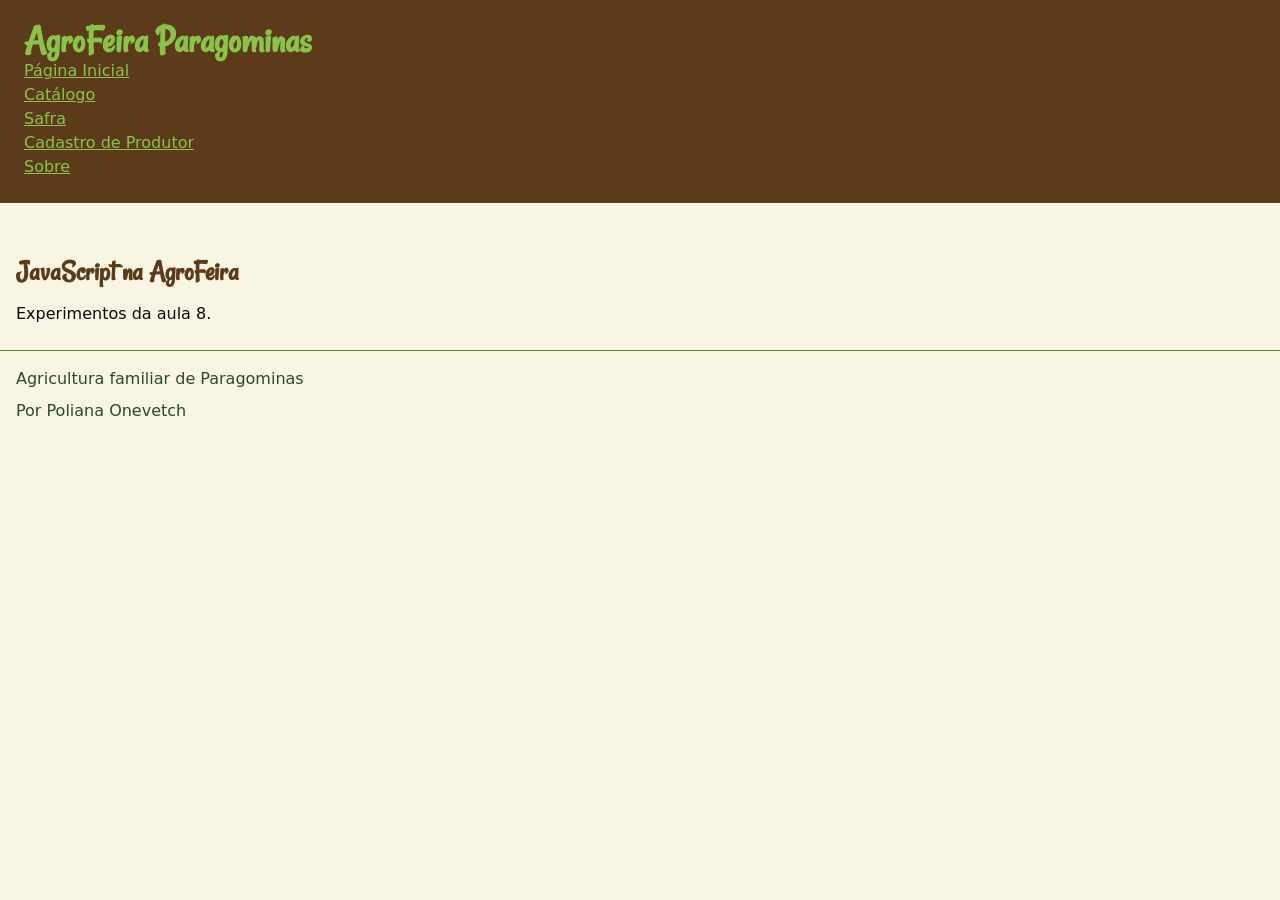
==== aula8.html @ 1f056a0e "Adiciona aula8.html" ====
<!doctype html>
<html lang="pt-BR">
  <head>
    <meta charset="utf-8">
    <meta name="viewport" content="width=device-width, initial-scale=1">
    <title>JavaScript na AgroFeira</title>
    <link rel="stylesheet" href="camadas.css">
    <link rel="stylesheet" href="reset.css">
    <link rel="stylesheet" href="tokens.css">
    <link rel="stylesheet" href="base.css">
    <link rel="stylesheet" href="componentes.css">
    <link rel="stylesheet" href="utilitarios.css">
    <link rel="preconnect" href="https://fonts.googleapis.com">
    <link rel="preconnect" href="https://fonts.gstatic.com" crossorigin>
    <link href="https://fonts.googleapis.com/css2?family=Rancho&display=swap" rel="stylesheet">
  </head>
  <body>
    <a class="pular" href="#main">Pular para o conteúdo</a>
    <header class="cabecalho-site">
      <h1>AgroFeira Paragominas</h1>
      <nav aria-label="Principal">
        <ul class="menu">
          <li><a href="index.html">Página Inicial</a></li>
          <li><a href="catalogo.html">Catálogo</a></li>
          <li><a href="safra.html">Safra</a></li>
          <li><a href="cadastro-produtor.html">Cadastro de Produtor</a></li>
          <li><a href="sobre.html">Sobre</a></li>
        </ul>
      </nav>
    </header>
    <main id="main">
      <h2>JavaScript na AgroFeira</h2>
      <p>Experimentos da aula 8.</p>
    </main>
    
    <footer class="rodape-site">
      <p>Agricultura familiar de Paragominas</p>
      <p>Por Poliana Onevetch</p>
    </footer>
  </body>
</html>
---- camadas.css ----
@layer reset, base, componentes, utilitarios;
---- tokens.css ----
@layer base {
     :root {
     --cor-fundo: #F9F5E3;
     --cor-superficie: #C3D59E;
     --cor-texto: #0a0a0a;
          /* Primeiro par: AA:4.5 e AAA: 7.0 */
          /* Quinto par: AA:4.5 e AAA: 7.0 */
     --cor-texto-suave: #2A4A2A;
          /* Segundo par: AA:4.5 e AAA: 7.0 */
     --cor-marca: #5C3B1A;
          /* Terceiro par: AA:3.0 e AAA: 4.5 */
     --cor-marca-rgb: 92, 59, 26; /* Cópia de --cor-marca */
     --cor-sobre-marca: #8BC34A;
          /* Quarto par(antes de alterar): AA:4.5 e AAA: 7.0 */
     --cor-borda: #4F8C2A;
     --cor-marca-forte: #3D260F;
               /*Taxa de Contraste 6.74: AA:4.5 e AAA: 7.0 */
     --cor-marca-forte-rgb: 61, 38, 15; /* Cópia de --cor-marca-forte */
     --cor-foco: #005A9C;
          /*Taxa de Contraste 6.52: AA:4.5 e AAA: 7.0 */

     --fonte-texto: system-ui, sans-serif;
     --fonte-titulo: "Rancho", cursive;
          /* Multiplicador = 1.350 */
     --tamanho-texto: 1rem;
     --tamanho-h3: 1.350rem; 
     --tamanho-h2: 1.823rem;
     --tamanho-h1: 2.460rem;

     --espaco-1: 0.5rem;
     --espaco-2: 1rem;
     --espaco-3: 1.5rem;
     --espaco-4: 2.5rem;
     --raio: 15px;
     --sombra: 4px 4px 10px rgba(79, 140, 42, 0.4);
     }

     @media (prefers-color-scheme: dark) {
          :root {
               color-scheme: dark;
               --cor-fundo: #3D260F;
               --cor-superficie: #5C3B1A;
               --cor-texto: #F9F5E3;
                    /* Primeiro par: Taxa de Contraste: 12.94 - AA:4.5 e AAA: 7.0 */
                    /* Quinto par: Taxa de Contraste: 9.16 - AA:4.5 e AAA: 7.0 */
               --cor-texto-suave: #C3D59E;
                    /* Segundo par: Taxa de Contraste: 8.99 - AA:4.5 e AAA: 7.0 */
               --cor-marca: #C3D59E;
                    /* Terceiro par: Taxa de Contraste: 8.99 - AA:3.0 e AAA: 4.5 */
               --cor-marca-rgb: 195, 213, 158; /* Cópia de --cor-marca */
               --cor-sobre-marca: #3D260F;
                    /* Quarto par: Taxa de Contraste: 8.99 - AA:4.5 e AAA: 7.0 */
               --cor-borda: #4F8C2A;

               --cor-marca-forte: #F9F5E3;
                    /*Taxa de Contraste: 12.94 - AA:4.5 e AAA: 7.0 */
               --cor-marca-forte-rgb: 249, 245, 227; /* Cópia de --cor-marca-forte */
               --cor-foco: #F9F5E3;
                    /*Taxa de Contraste: 12.94 - AA:4.5 e AAA: 7.0 */
          }
     }
}
---- base.css ----
@layer base {
    body {
        background-color: var(--cor-fundo);
        color: var(--cor-texto);
        font-family: var(--fonte-texto);
        font-size: var(--tamanho-texto);
    }

    main, aside {
        padding: var(--espaco-2);
    }

    /*Bloco 3: CASCA*/
    .pagina-catalogo {
        display: grid;
        grid-template-columns: minmax(0, 1fr);
        grid-template-areas:
            "cabecalho"
            "menu"
            "conteudo"
            "lateral"
            "rodape";
        gap: var(--espaco-2);
    }

    .pagina-catalogo > header {
        grid-area: cabecalho;
    }

    .pagina-catalogo > nav {
        grid-area: menu;
        background-color: var(--cor-marca);
        padding: var(--espaco-2);
    }

    .pagina-catalogo > main {
        grid-area: conteudo;
    }

    .pagina-catalogo > aside {
        grid-area: lateral;
    }

    .pagina-catalogo > footer {
        grid-area: rodape;
    }

    @media (min-width: 58rem) {
        .pagina-catalogo {
            grid-template-columns: 12rem minmax(0, 1fr) 16rem;
            grid-template-areas:
                "cabecalho cabecalho cabecalho"
                "menu conteudo lateral"
                "rodape rodape rodape";
        }
    }

    h1, h2, h3 {
        font-family: var(--fonte-titulo);
        line-height: 0.9;
    }

    h1 {
        font-size: var(--tamanho-h1);
    }

    h2 {
        font-size: var(--tamanho-h2);
        color: var(--cor-marca);
        margin-top: var(--espaco-4);
        margin-bottom: var(--espaco-2);
    }

    h3 {
        font-size: var(--tamanho-h3);
        color: var(--cor-marca);
        margin-top: var(--espaco-3);
        margin-bottom: var(--espaco-1);
    }

    p {
        max-width: 70ch;
        margin-bottom: var(--espaco-1);
    }
     
    blockquote {
        color: var(--cor-texto-suave);
        padding-left: var(--espaco-3);
    }

    dl dt {
        font-weight: bold;
    }

    /* Bloco 6: FOCO */
    :focus-visible {
        outline: 3px solid var(--cor-foco);
        outline-offset: 3px;
    }
     .cabecalho-site :focus-visible,
    .pagina-catalogo > nav :focus-visible,
    .pular:focus-visible {
        outline-color: var(--cor-sobre-marca);
    }

}
---- componentes.css ----
@layer componentes {
    .cabecalho-site {
        background-color: var(--cor-marca);
        color: var(--cor-sobre-marca);
        padding: var(--espaco-3);
    }

    .menu,
    .lista-produtos,
    .barra-categorias {
        list-style: none;
        padding: 0;
        margin: 0;
    }

    .menu a {
        color: var(--cor-sobre-marca);
    }

    .menu a[aria-current] {
        font-weight: bold;
    }

    .rodape-site {
        border-top: 1px solid var(--cor-borda);
        color: var(--cor-texto-suave);
        padding: var(--espaco-2);
    }

    .cartao-produto {
        background-color: var(--cor-superficie);
        border: 1px solid var(--cor-borda);
        border-radius: var(--raio);
        box-shadow: var(--sombra);
        padding: var(--espaco-2);
        container-type: inline-size;
    }

    .figura-destaque figcaption {
        color: var(--cor-texto-suave);
        margin-top: var(--espaco-1);
    }

    .busca button, 
    .formulario-cadastro button,
    .cartao-produto button,
    .barra-categorias button {
        background-color: var(--cor-marca);
        color: var(--cor-sobre-marca);
        border: none;
        border-radius: var(--raio);
        padding: 0.5em 1em;
    }

    .aviso {
        background-color: var(--cor-superficie);
        border: 1px solid var(--cor-marca);
        border-radius: var(--raio);
        padding: var(--espaco-2);
        max-width: 70ch;
    }

    .tabela-safra th,
    .tabela-safra td {
        padding: var(--espaco-1);
    }

    .tabela-safra thead th {
        background-color: var(--cor-marca);
        color: var(--cor-sobre-marca);
    }

    .tabela-safra td {
        background-color: var(--cor-superficie);
    }

    .formulario-cadastro fieldset {
        border: 1px solid var(--cor-borda);
        border-radius: var(--raio);
        padding: var(--espaco-2);
        margin-bottom: var(--espaco-2);
    }

    .formulario-cadastro fieldset fieldset {
        border: none;
        padding: 0;
    }

    .formulario-cadastro legend {
        font-weight: bold;
        color: var(--cor-marca);
    }

    .busca input,
    .formulario-cadastro input[type="text"],
    .formulario-cadastro input[type="email"],
    .formulario-cadastro input[type="tel"],
    .formulario-cadastro input[type="number"],
    .formulario-cadastro input[type="date"],
    .formulario-cadastro select,
    .formulario-cadastro textarea {
        border: 1px solid var(--cor-borda);
        border-radius: var(--raio);
        padding: 0.5em;
        background-color: var(--cor-superficie);
    }

    /*Bloco 2: INTERIOR DOS CARTÕES*/
    .cartao-produto img {
        width: 100%;
        height: auto;
        border-radius: var(--raio);
    }

    .cartao-produto h3 {
        margin-top: var(--espaco-1);
    }

    .cartao-produto .produtor {
        color: var(--cor-texto-suave);
    }

    .cartao-produto .preco {
        font-weight: bold;
    }

    /*Bloco 1: GRADE */
    main .lista-produtos {
        display: grid;
        grid-template-columns: repeat(auto-fill, minmax(12rem, 1fr));
        gap: var(--espaco-2);
    }

    .destaque {
        grid-column: 1 / -1;
    }

    aside .lista-produtos {
        display: grid;
        grid-template-columns: 1fr;
        gap: var(--espaco-2);
    }

    /*Bloco 4: BARRA DE CATEGORIAS*/
    .barra-categorias {
        display: flex;
        flex-wrap: wrap;
        gap: var(--espaco-1);
        margin: 0 0 var(--espaco-2);
    }

    /*Bloco 5: CONTAINER*/
    /*Container query — permite adaptar o layout interno de cada cartão de acordo com a largura disponível nele*/
    @container (min-width: 21rem) {
        .cartao-produto article {
            display: grid;
            grid-template-columns: minmax(8rem, 40%) minmax(0, 1fr);
            grid-template-areas:
                "foto titulo"
                "foto produtor"
                "foto preco"
                "foto botao";
            gap: var(--espaco-1);
        }

        .cartao-produto article img {
            grid-area: foto;
            width: 100%;
            height: 100%;
            object-fit: cover;
        }

        .cartao-produto article h3 {
            grid-area: titulo;
            margin-top: 0;
        }

        .cartao-produto article .produtor {
            grid-area: produtor;
        }

        .cartao-produto article .preco {
            grid-area: preco;
        }

        .cartao-produto article button {
            grid-area: botao;
            justify-self: start;
            align-self: start;
        }
    }

    /* Bloco 6: HOVER*/
    button:hover {
        background-color: var(--cor-marca-forte);
    }

    /* Bloco 7: HAS */
    /* :has() — permite destacar o cartão quando um botão interno recebe foco pelo teclado */
    .cartao-produto:has(button:focus-visible) {
        outline: 3px solid var(--cor-foco);
        outline-offset: 3px;
    }

    /*Bloco 8: LINK DE PULAR*/
    .pular {
        position: absolute;
        top: 0;
        left: 0;
        padding: var(--espaco-2);
        background-color: var(--cor-marca);
        color: var(--cor-sobre-marca);
        transform: translateY(-150%);
    }

    .pular:focus-visible {
        transform: translate(6px, 6px);
    }

    .pergunta {
        border: 1px solid var(--cor-borda);
        border-radius: var(--raio);
        padding: var(--espaco-2);
        margin-bottom: var(--espaco-1);
        max-width: 70ch;
    }

}
---- utilitarios.css ----
@layer utilitarios {

}
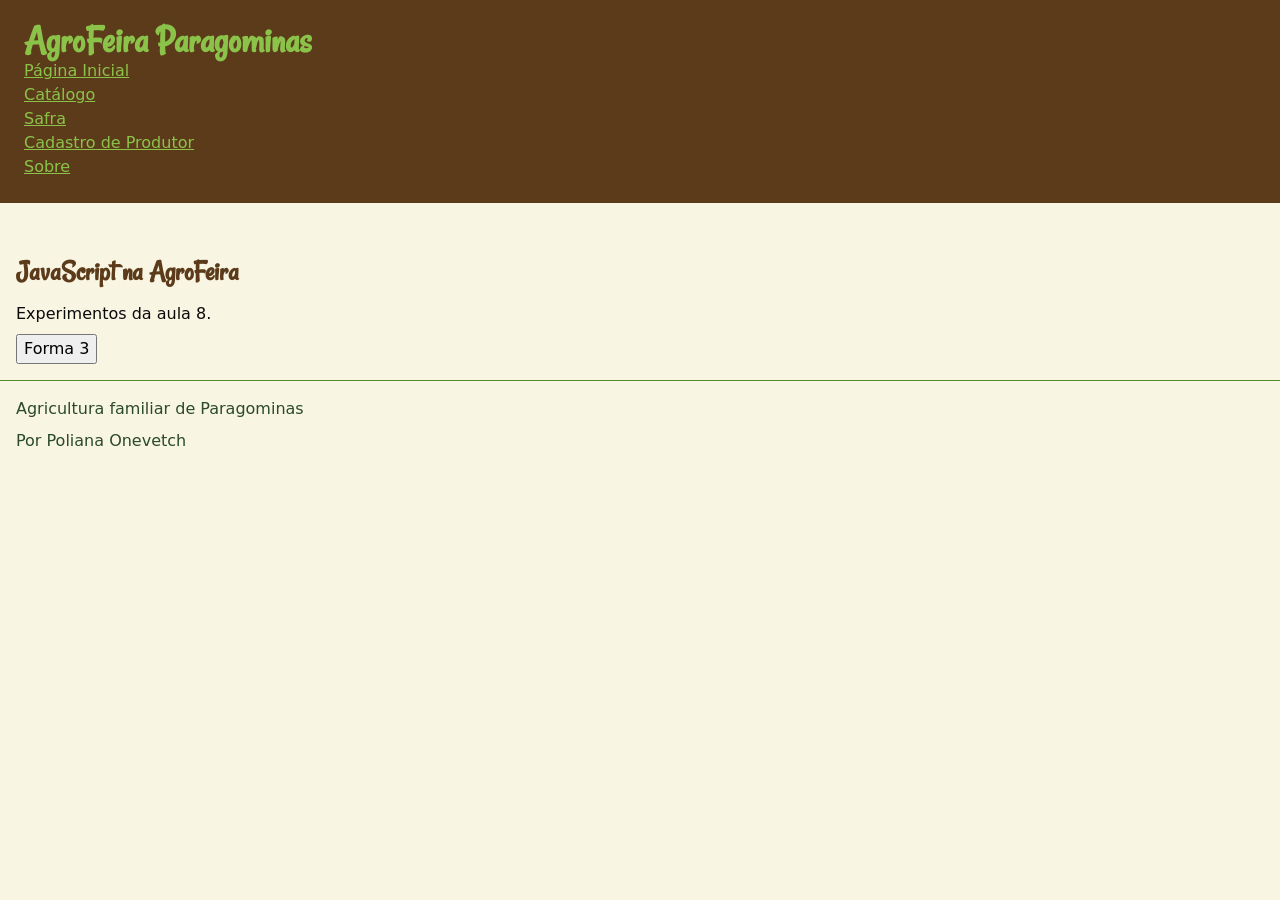
==== commit 89023e8e: "Adiciona o JS e as 3 formas" ====
--- a/aula8.html
+++ b/aula8.html
@@ -31,6 +31,11 @@
     <main id="main">
       <h2>JavaScript na AgroFeira</h2>
       <p>Experimentos da aula 8.</p>
+      <script src="js/aula8.js"></script>
+      <script>console.log('Forma 2: interna, entre as tags script');</script>
+      <button type="button" onclick="alert('Forma 3: em linha, dentro da tag')">Forma 3</button>
+
+
     </main>
     
     <footer class="rodape-site">
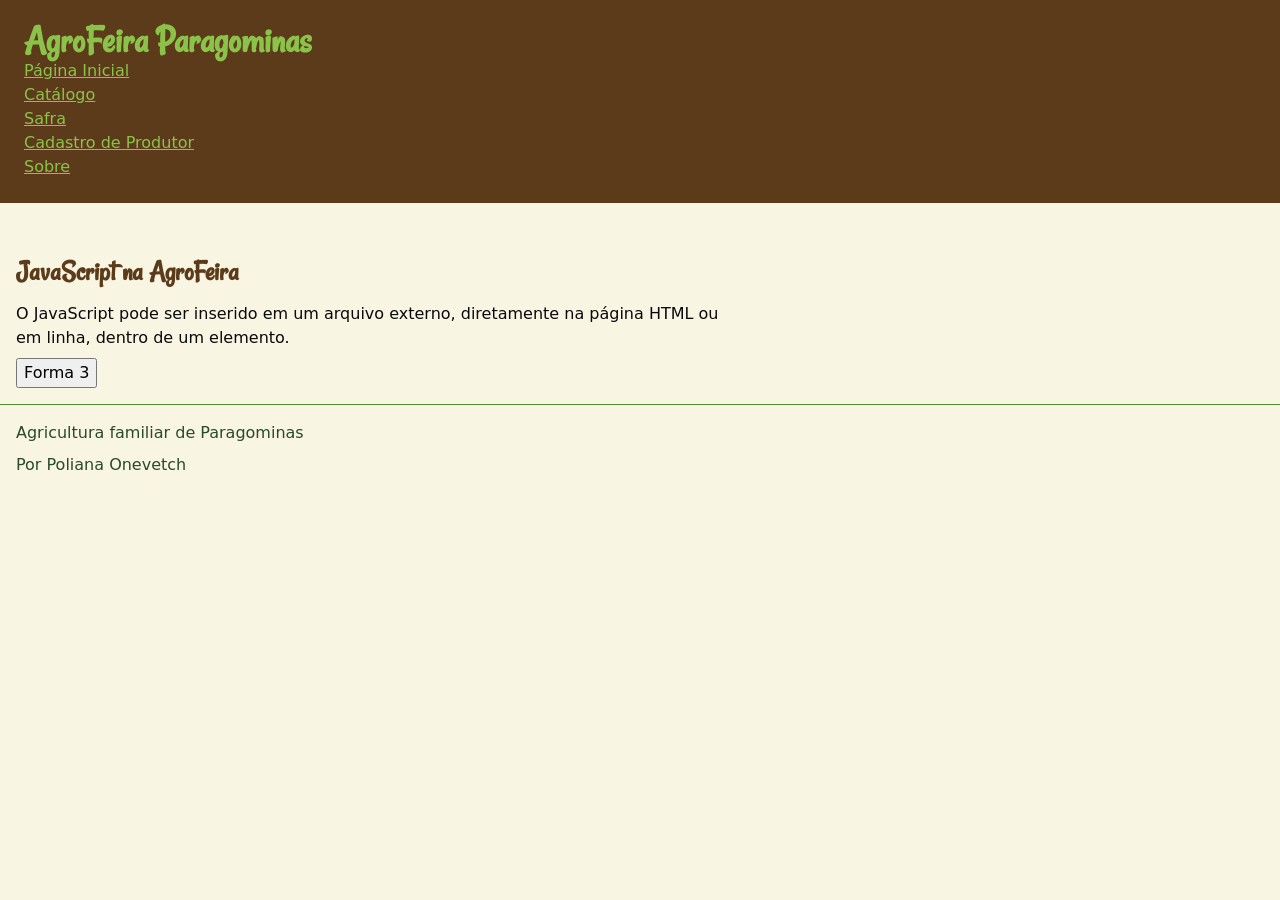
==== commit 23dbc6de: "Adiciona frase e naoExiste();" ====
--- a/aula8.html
+++ b/aula8.html
@@ -30,7 +30,7 @@
     </header>
     <main id="main">
       <h2>JavaScript na AgroFeira</h2>
-      <p>Experimentos da aula 8.</p>
+      <p>O JavaScript pode ser inserido em um arquivo externo, diretamente na página HTML ou em linha, dentro de um elemento.</p>
       <script src="js/aula8.js"></script>
       <script>console.log('Forma 2: interna, entre as tags script');</script>
       <button type="button" onclick="alert('Forma 3: em linha, dentro da tag')">Forma 3</button>
